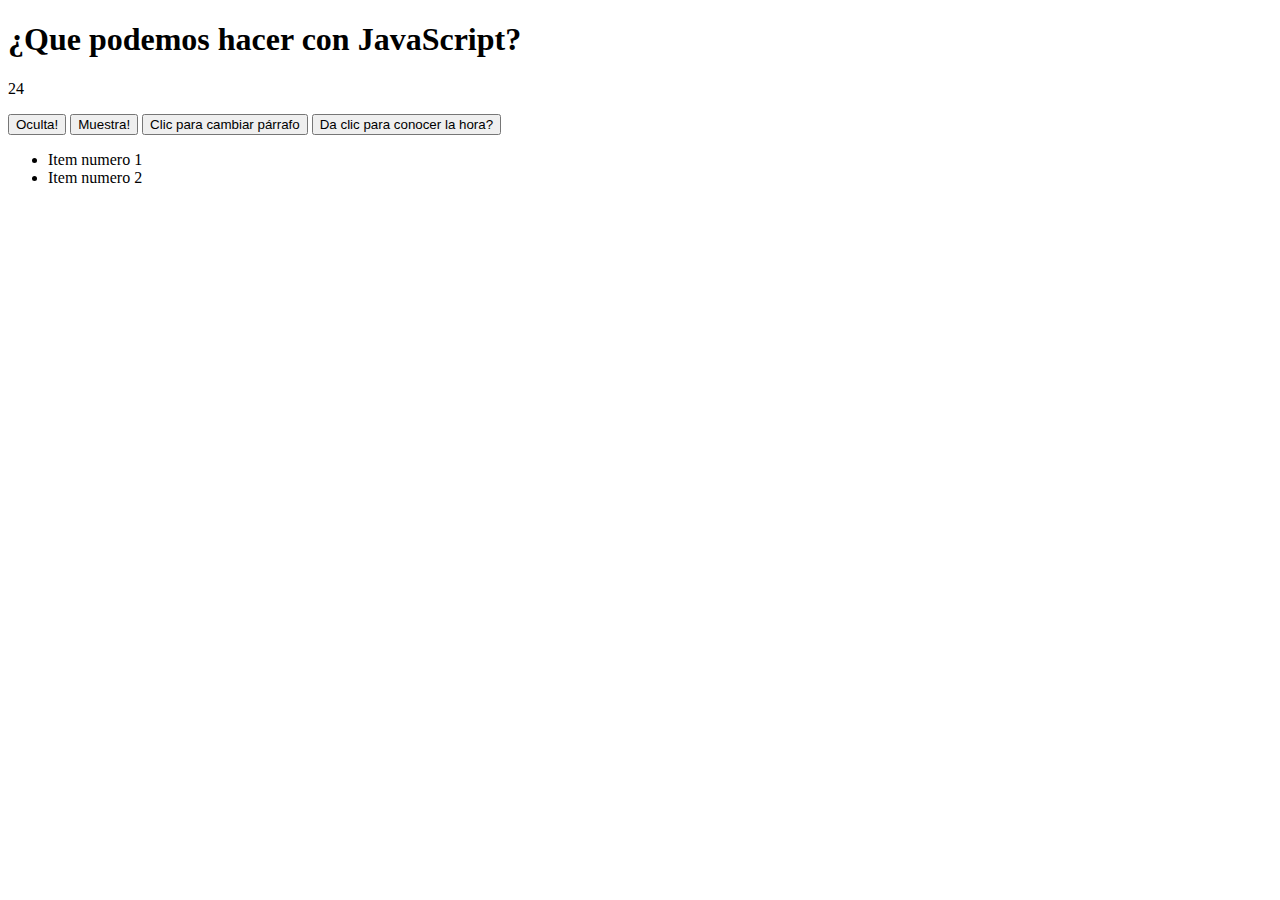
==== indexjs.html @ 59a2f2af "se agrego elemento js y propiedades js al html" ====
<!DOCTYPE html>
<html lang="es">
<head>
    <meta charset="UTF-8">
    <meta http-equiv="X-UA-Compatible" content="IE=edge">
    <meta name="viewport" content="width=device-width, initial-scale=1.0">
    <title>Pagina con JavaScript</title>
    <script src="script.js"></script>
</head>
<body>
    <h1>¿Que podemos hacer con JavaScript?</h1>

    <p id="demo">JavaScript puede ocultar o mostrar elementos.</p>

    <button type="button" onclick="document.getElementById('demo').style.display='none'">Oculta!</button>
    <button type="button" onclick="document.getElementById('demo').style.display='block'">Muestra!</button>
    <button type="button" onclick="myfunction()">Clic para cambiar párrafo</button>
    <button type="button" onclick="this.innerHTML= Date()">Da clic para conocer la hora?</button>
    <script>
        myfunction2();
        document.body.appendChild(ul);
    </script>    
</body>
</html>
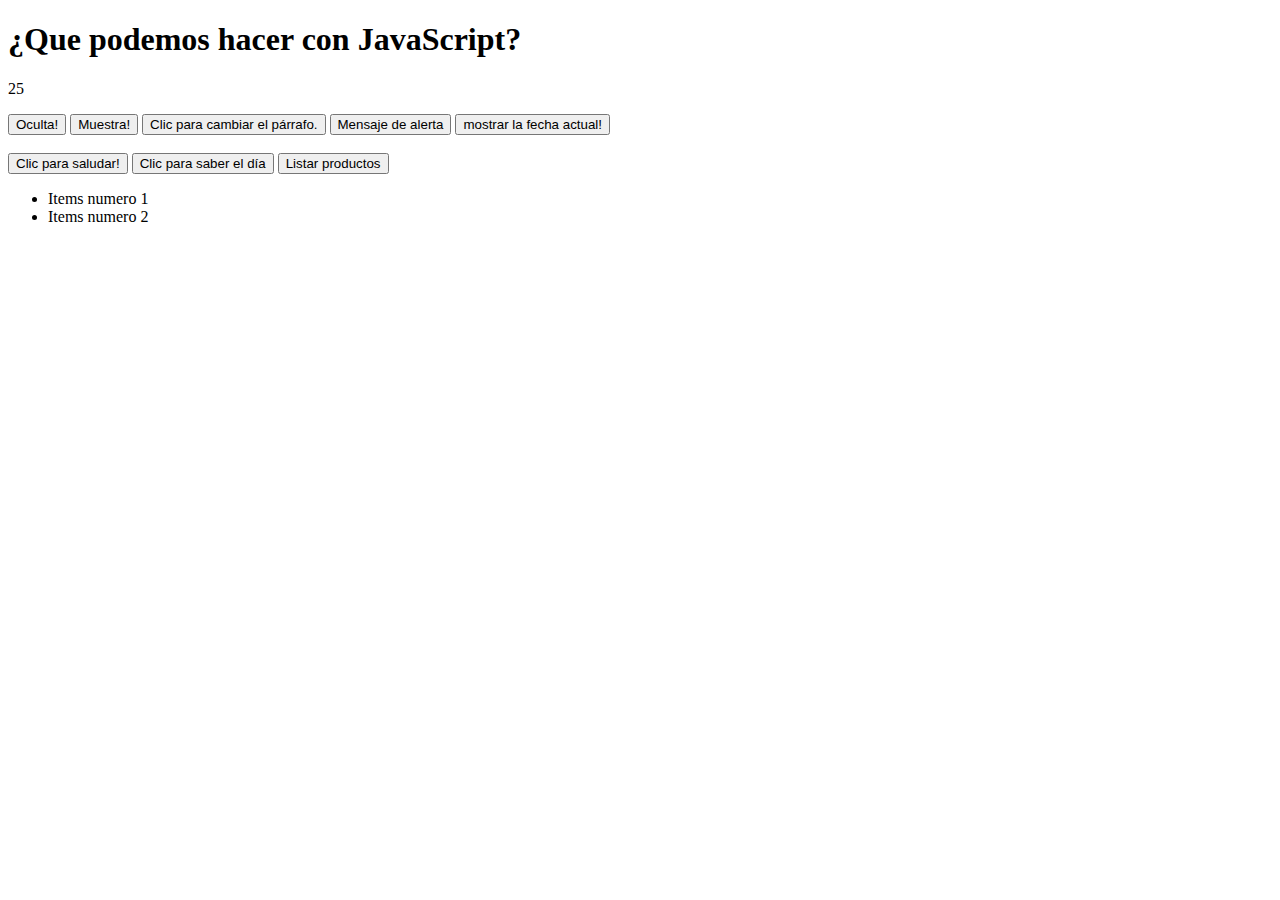
==== commit 397da2c5: "cambios en js" ====
--- a/indexjs.html
+++ b/indexjs.html
@@ -4,7 +4,8 @@
     <meta charset="UTF-8">
     <meta http-equiv="X-UA-Compatible" content="IE=edge">
     <meta name="viewport" content="width=device-width, initial-scale=1.0">
-    <title>Pagina con JavaScript</title>
+    <title>Pagina JavaScript</title>
+    <link rel="icon" href="C:\Users\ASUS\Desktop\pruebas_web\recursos\website_web_12218.ico" type="image/ico">    
     <script src="script.js"></script>
 </head>
 <body>
@@ -14,11 +15,18 @@
 
     <button type="button" onclick="document.getElementById('demo').style.display='none'">Oculta!</button>
     <button type="button" onclick="document.getElementById('demo').style.display='block'">Muestra!</button>
-    <button type="button" onclick="myfunction()">Clic para cambiar párrafo</button>
-    <button type="button" onclick="this.innerHTML= Date()">Da clic para conocer la hora?</button>
+    <button type="button" onclick="MyFunction()">Clic para cambiar el párrafo.</button>
+    <button type="button" onclick="myfunction2()">Mensaje de alerta</button>
+    <button type="button" onclick="document.getElementById('demo').innerHTML=Date()">mostrar la fecha actual!</button>
+    <br>
+    <br>
+    <button type="button" onclick="saludar()">Clic para saludar!</button>
+    <button type="button" onclick="dia()">Clic para saber el día</button>
+    <button type="button" onclick="listar()">Listar productos</button>
+
     <script>
-        myfunction2();
         document.body.appendChild(ul);
-    </script>    
+        document.getElementById('demo').innerHTML = tocelsius(77);
+    </script>
 </body>
 </html>